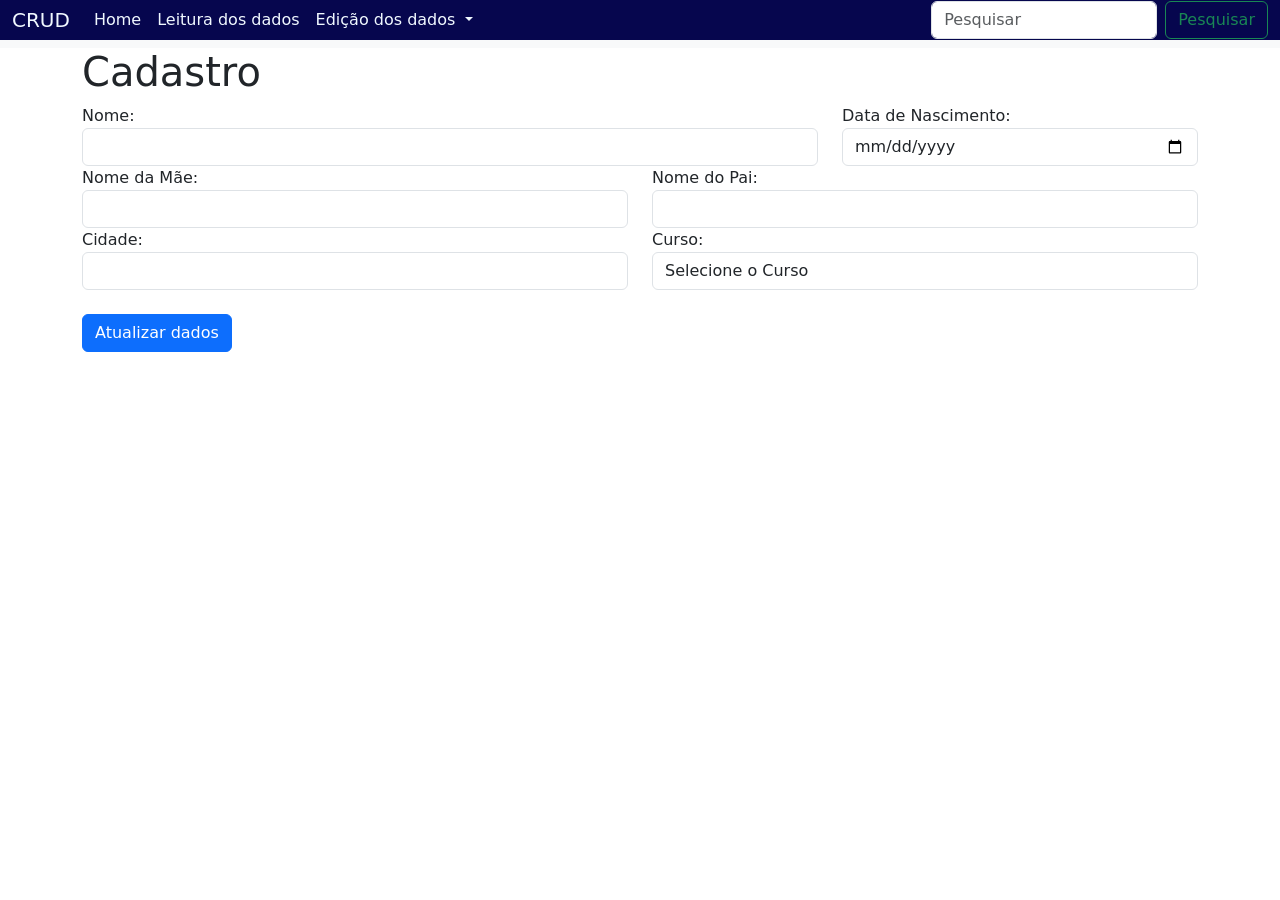
==== atualizar.html @ 640e6b6f "Create atualizar.html" ====
<!DOCTYPE html>
<html lang="en">
<head>
    <meta charset="UTF-8">
    <meta http-equiv="X-UA-Compatible" content="IE=edge">
    <link href="https://cdn.jsdelivr.net/npm/bootstrap@5.3.0-alpha3/dist/css/bootstrap.min.css" rel="stylesheet"
        integrity="sha384-KK94CHFLLe+nY2dmCWGMq91rCGa5gtU4mk92HdvYe+M/SXH301p5ILy+dN9+nJOZ" crossorigin="anonymous">
    <meta name="viewport" content="width=device-width, initial-scale=1.0">
    <link rel="stylesheet" href="atualizar.css">
    <title>Atualizar</title>
</head>
<body>
    <!-- início navBar -->
    <style></style>
    <nav class="navbar navbar-expand-lg bg-body-tertiary">
        <div class="container-fluid" style="margin-top: -8px; background-color: rgb(6, 6, 78)">
            <a class="navbar-brand" href="#" style="color: aliceblue;">CRUD</a>
            <button class="navbar-toggler" style="border-color: rgb(222, 236, 236);" type="button"
                data-bs-toggle="collapse" data-bs-target="#navbarSupportedContent"
                aria-controls="navbarSupportedContent" aria-expanded="false" aria-label="Toggle navigation">
                <span class="toggler" style="color: aliceblue;">☰</span>
            </button>
                <div class="collapse navbar-collapse" id="navbarSupportedContent" >
                    <ul class="navbar-nav me-auto mb-2 mb-lg-0">
                        <li class="nav-item" >
                            <a class="nav-link active" aria-current="page" href="telainicio.html" style="color:aliceblue">Home</a>
                        </li>
                        <li class="nav-item">
                            <a class="nav-link" href="leitura.html" style="color: aliceblue;" >Leitura dos dados</a>
                        </li>
                        <li class="nav-item dropdown">
                            <a class="nav-link dropdown-toggle" href="#" role="button" data-bs-toggle="dropdown"
                                aria-expanded="false" style="color:aliceblue">
                                Edição dos dados
                            </a>
                            <ul class="dropdown-menu">
                                <li><a class="dropdown-item" href="atualizar.html">Atualizar</a></li>
                                <li><a class="dropdown-item" href="deletar.html">Deletar</a></li>
                            </ul>
                        </li>
                    </ul>
                    <form class="d-flex" role="search">
                        <input class="form-control me-2" type="search" placeholder="Pesquisar" aria-label="Search">
                        <button class="btn btn-outline-success" type="submit">Pesquisar</button>
                    </form>
                </div>
            </div>
        </nav>
    <!-- fim navBar -->
    <!-- inicio cadastro -->
    <div class="container">
        <div class="cad">
        <h1>Cadastro</h1>
    </div>

    <div class="cont">
        <form action="">
            <div class="row">
                <div class="col">
                    <label for="">Nome: </label>
                    <input type="text" class="form-control" id="nomeatual">
                </div>
                <div class="col-sm-4">
                    <label for="">Data de Nascimento: </label>
                    <input type="date" name="" id="datanascatual" class="form-control">
                </div>
            </div>
            <div class="row">
                <div class="col">
                    <label for="">Nome da Mãe:</label>
                    <input type="text" class="form-control" id="nomemaeatual">
                </div>
                <div class="col">
                    <label for="">Nome do Pai:</label>
                    <input type="text" class="form-control" id="nomepaiatual">
                </div>
            </div>
            <div class="row">
                <div class="col">
                    <label for="">Cidade: </label>
                    <input type="text" id="cidadeatual" class="form-control">
                </div>
                <div class="col">
                    <label for="">Curso:</label>
                    <select name="" id="cursoatual" class="form-control">
                        <option value="sem curso">Selecione o Curso</option>
                        <option value="Informática">Informática</option>
                        <option value="Enfermagem">Enfermagem</option>
                        <option value="Comércio">Comércio</option>
                        <option value="Administração">Administração</option>
                    </select>
                </div>
            </div>
        </form>
        <br>
    </div>

        <!-- inicio modal -->
        <button type="button" class="btn btn-primary" data-bs-toggle="modal" data-bs-target="#exampleModal">
            Atualizar dados
        </button>

        <div class="modal fade" id="exampleModal" tabindex="-1" aria-labelledby="exampleModalLabel" aria-hidden="true">
            <div class="modal-dialog">
                <div class="modal-content">
                    <div class="modal-header">
                        <h1 class="modal-title fs-5" id="exampleModalLabel">Você realmente deseja atualizar seus dados?</h1>
                        <button type="button" class="btn-close" data-bs-dismiss="modal" aria-label="Close"></button>
                    </div>
                    <div class="modal-body">
                        Caso contrário, percorra a página e edite seus dados. 
                    </div>
                    <div class="modal-footer">
                        <button type="button" class="btn btn-secondary" data-bs-dismiss="modal">Fechar</button>
                        <button type="button" class="btn btn-primary" id="btnAdd" onclick="atualizar()" >Atualizar</button>
                    </div>
                </div>
            </div>
        </div>
        <!-- fim modal -->
    </div>
    <!-- fim cadastro -->
    <script src="atualizar.js"></script>
    <script src="https://cdn.jsdelivr.net/npm/bootstrap@5.3.0-alpha3/dist/js/bootstrap.bundle.min.js"
    integrity="sha384-ENjdO4Dr2bkBIFxQpeoTz1HIcje39Wm4jDKdf19U8gI4ddQ3GYNS7NTKfAdVQSZe"
    crossorigin="anonymous"></script>
</body>
</html>
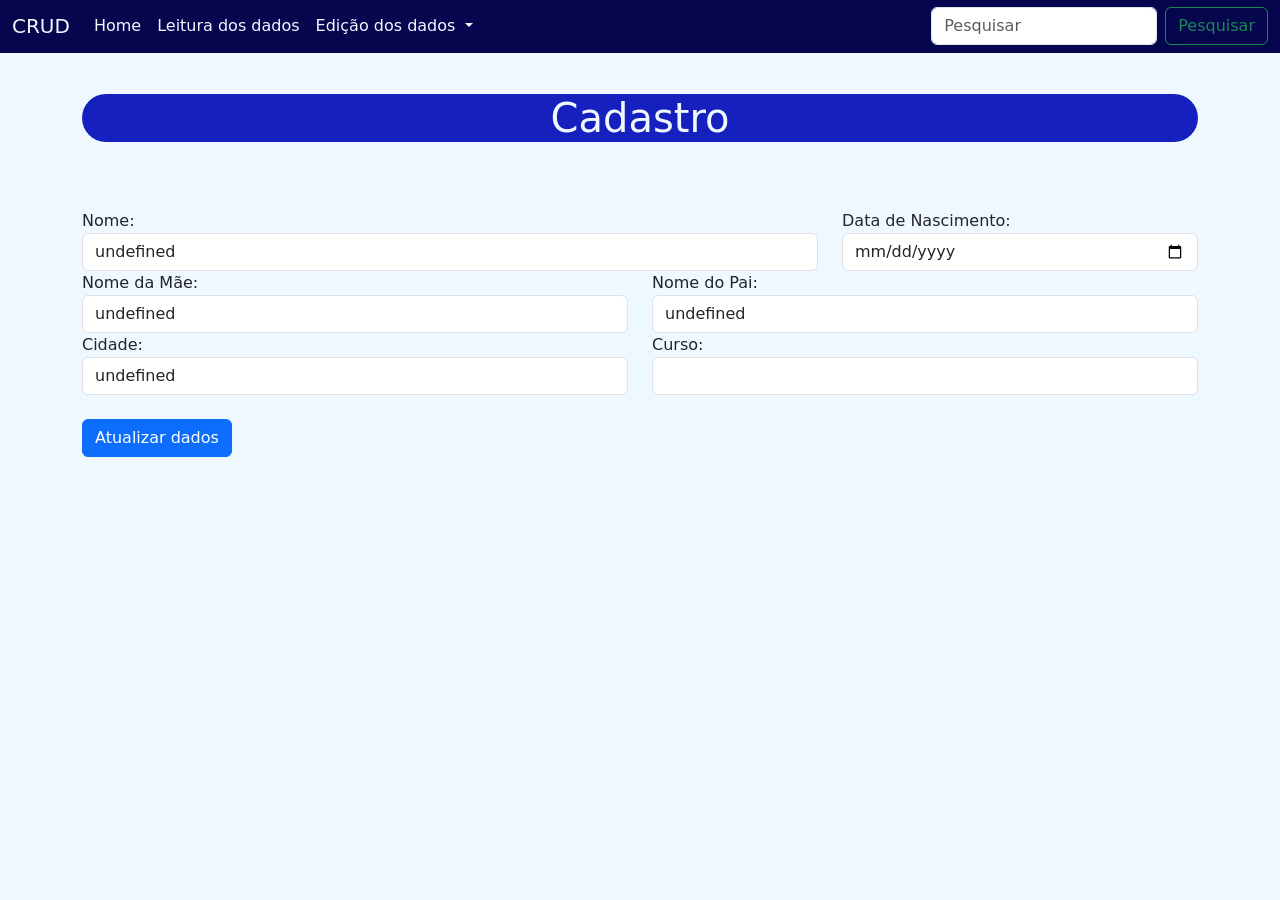
==== commit 8cf994dc: "Update atualizar.html" ====
--- a/atualizar.html
+++ b/atualizar.html
@@ -11,9 +11,8 @@
 </head>
 <body>
     <!-- início navBar -->
-    <style></style>
-    <nav class="navbar navbar-expand-lg bg-body-tertiary">
-        <div class="container-fluid" style="margin-top: -8px; background-color: rgb(6, 6, 78)">
+    <nav class="navbar navbar-expand-lg">
+        <div class="container-fluid" style="margin-top: -8px; background-color: rgb(6, 6, 78); height: 3.3rem;">
             <a class="navbar-brand" href="#" style="color: aliceblue;">CRUD</a>
             <button class="navbar-toggler" style="border-color: rgb(222, 236, 236);" type="button"
                 data-bs-toggle="collapse" data-bs-target="#navbarSupportedContent"
--- a/atualizar.css
+++ b/atualizar.css
@@ -0,0 +1,17 @@
+body{
+    height: 200%;
+    overflow: hidden;
+    background-color: aliceblue;}
+.cont{
+    margin-top: 6%;
+    align-items: center;
+    justify-content: center;
+}
+.cad{
+    margin-top: 3%;
+    align-items: center;
+    text-align: center;
+    background-color: rgb(21, 32, 190);
+    border-radius: 50px;
+    color: aliceblue;
+}
